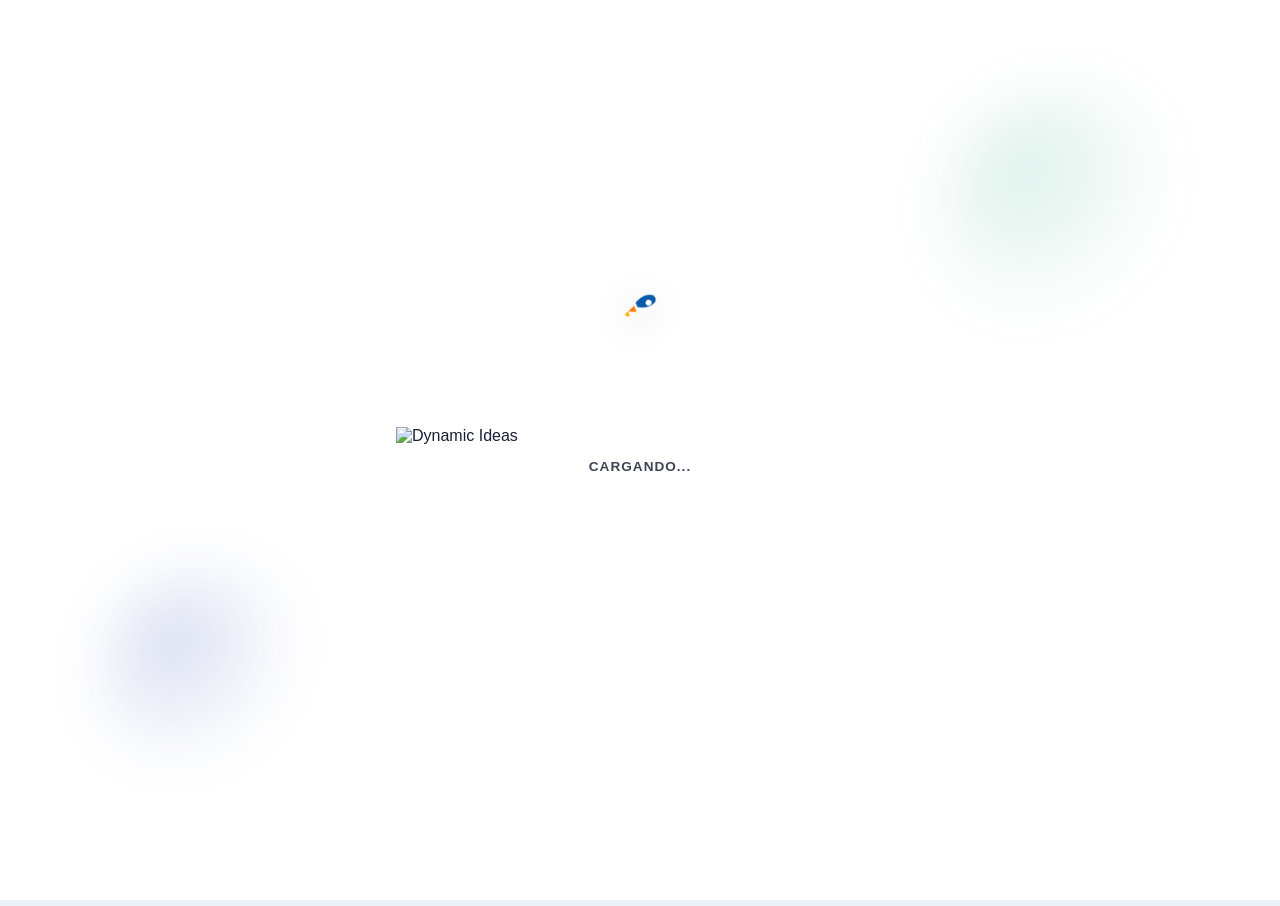
==== index.html @ edfbdd76 "Fix GitHub Pages: agrega sw.js en raíz y corrige meta mobile-web-app-capable Co-Authored-By: Claude " ====
<!DOCTYPE html>
<html lang="es">
<head>
<!-- Sentry -->
<script
  src="https://js.sentry-cdn.com/ad05d2951eea4898e3aaf7b867ec416d.min.js"
  crossorigin="anonymous"
></script>
<!-- End Sentry -->

<!-- Google Analytics -->
<script async src="https://www.googletagmanager.com/gtag/js?id=G-2BBRY766EB"></script>
<script>
  window.dataLayer = window.dataLayer || [];
  function gtag(){dataLayer.push(arguments);}
  gtag('js', new Date());
  var _gaConfig = {};
  if (window.location.hostname === 'localhost') {
    _gaConfig['page_location'] = 'https://app.setfotografico.cl/';
  }
  gtag('config', 'G-2BBRY766EB', _gaConfig);
</script>
<!-- End Google Analytics -->
  <meta charset="UTF-8" />
  <meta name="viewport" content="width=device-width, initial-scale=1.0, maximum-scale=1.0, user-scalable=no" />
  <title>SET CLAUDE BETA 1.0</title>

  <!-- ✅ ICONOS -->
  <link rel="icon" href="./imagenes/icon-sf.svg" />
  <link rel="apple-touch-icon" href="./imagenes/icon-sf.svg" />
  <meta name="apple-mobile-web-app-title" content="SET FOTOGRAFICO" />
  <meta name="mobile-web-app-capable" content="yes" />
  <meta name="apple-mobile-web-app-capable" content="yes" />
  <meta name="theme-color" content="#1e40af" />

  <!-- Manifest -->
  <link rel="manifest" href="./manifest.json">

  <!-- ✅ CSS externo -->
  <link rel="stylesheet" href="./style.css" />

  <!-- ✅ LIB jsPDF local (debe ir antes de pdf-logic.js) -->
  <script src="./libs/jspdf.umd.min.js"></script>

  <!-- ✅ HEIC/HEIF → JPEG converter -->
  <script src="./libs/heic2any.min.js"></script>

  <!-- ✅ Lógica PDF (antes que app.js para que exista SETPDF) -->
  <script src="./pdf-logic.js"></script>

  <!-- ✅ App principal -->
  <script src="./app.js" defer></script>

  <!-- Service Worker (offline real) -->
  <script>
    if ('serviceWorker' in navigator) {
      window.addEventListener('load', () => {
        navigator.serviceWorker.register('./sw.js')
          .catch((err) => console.warn('SW registro fallido:', err));
      });
    }
  </script>

</head>

<body>
  <div id="splash" class="splash-screen splash-brand">
    <div class="brand-splash-wrap" aria-label="Cargando Dynamic Ideas">
      <!-- Logo empresa -->
      <img class="brand-logo" src="./imagenes/logoempresa.png" alt="Dynamic Ideas" />

      <!-- Cohete orbitando (SVG simple) -->
      <div class="rocket-orbit" aria-hidden="true">
        <div class="rocket">
          <svg viewBox="0 0 64 64" width="38" height="38" xmlns="http://www.w3.org/2000/svg">
            <path d="M39 4c-7 2-13 8-16 15l-3 8 6 6 8-3c7-3 13-9 15-16C51 9 46 2 39 4Z" fill="#0b5aa6"/>
            <circle cx="40" cy="18" r="5" fill="#ffffff"/>
            <path d="M20 33l-5 13 13-5-8-8Z" fill="#ff7a00"/>
            <path d="M15 46c-2 2-3 6-2 8 2 1 6 0 8-2l-6-6Z" fill="#ffb000"/>
          </svg>
        </div>
      </div>

      <div class="brand-splash-sub">Cargando...</div>
    </div>
  </div>
  <div id="splash-words" class="splash-words-screen hidden">
    <button class="skip-splash-btn" onclick="skipSplashWords()">SALTAR ›</button>
    <div class="splash-words-card">
      <div class="splash-illustrations" aria-hidden="true">
        <div class="splash-illustration-card i1">
          <div class="splash-word w1">MOVILIDAD</div>
          <div class="splash-img-wrap"><img class="splash-illustration" src="./imagenes/1.png" alt="Inspeccion en obra"></div>
          <div class="splash-illustration-label">Inspeccion en obra</div>
        </div>
        <div class="splash-illustration-card i2">
          <div class="splash-word w2">PRODUCTIVIDAD</div>
          <div class="splash-img-wrap"><img class="splash-illustration" src="./imagenes/2.png" alt="Trabajo en movimiento"></div>
          <div class="splash-illustration-label">Trabajo en movimiento</div>
        </div>
        <div class="splash-illustration-card i3">
          <div class="splash-word w3">LIBERTAD</div>
          <div class="splash-img-wrap"><img class="splash-illustration" src="./imagenes/3.png" alt="Tiempo en familia"></div>
          <div class="splash-illustration-label">Tiempo en familia</div>
        </div>
      </div>
      <div class="splash-words-sub">Eficiencia que se transforma en libertad</div>
    </div>
  </div>

  <div class="card">
    <header class="app-header">
      <div class="brand">
        <img id="headerLogo" src="./imagenes/icon-sf.svg" alt="Camara" />
        <div class="brand-text">
          <div class="brand-title">SET FOTOGRAFICO</div>
          <div class="brand-tagline">MOVILIDAD · PRODUCTIVIDAD · LIBERTAD</div>
        </div>
      </div>
    </header>

    <div class="content">
      <!-- MENU PRINCIPAL -->
      <div id="s1" class="step active">
        <h2>Pantalla Inicial</h2>
        <button id="btn-continuar" class="btn-sec" style="display:none;" onclick="continuarTrabajo()">CONTINUAR</button>
        <button class="btn-main" onclick="nuevoInforme()">NUEVO SET</button>

        <div class="panel">
          <div class="panel-title">Opciones</div>
          <button class="btn-sec" onclick="toggleOptionsMenu()">MENÚ DE OPCIONES</button>
          <div id="optionsMenu" class="submenu">
            <button class="btn-sec btn-option" onclick="toggleTemplatesMenu()">PLANTILLAS</button>
            <div id="templatesMenu" class="submenu">
              <div class="grid-actions-2" style="margin-top:8px;">
                <button class="btn-ok btn-long" onclick="cambiarPaso(7)">NUEVA PLANTILLA</button>
                <button class="btn-sec btn-long" onclick="toggleTemplateLibrary()">PLANTILLAS GUARDADAS</button>
              </div>
              <div class="small-note" style="margin-top:6px;">Máximo 5 plantillas.</div>
              <div id="templateLibrary" class="submenu">
                <div id="templateLibraryNote" class="small-note" style="margin-top:6px;"></div>
                <div id="templateList" style="margin-top:6px;"></div>
              </div>
            </div>
            <button class="btn-sec btn-option" onclick="toggleDraftsMenu()">BORRADORES</button>
            <div id="draftsMenu" class="submenu">
              <div id="draftsNote" class="small-note" style="margin-top:6px;"></div>
              <div id="draftsList" style="margin-top:6px;"></div>
            </div>
            <button class="btn-sec btn-option" onclick="togglePdfLibraryMenu()">VER PDF RECIENTES</button>
            <div id="pdfLibraryMenu" class="submenu">
              <div id="pdfLibraryNote" class="small-note" style="margin-top:6px;"></div>
              <div id="pdfLibraryList" style="margin-top:6px;"></div>
            </div>
            <button id="themeToggleBtn" class="btn-sec btn-option" onclick="toggleTheme()">TEMA OSCURO: OFF</button>
          </div>
        </div>

        <div id="recovery-msg" style="display:none; margin-top:15px; padding:15px; background:#fff7ed; border-left:4px solid #f97316; border-radius:8px; font-size:0.85rem; color:#9a3412;">
          <b>¡Aviso!</b> Tienes un informe sin terminar guardado en la memoria.
        </div>

        <div id="finalized-msg" style="display:none; margin-top:15px; padding:15px; background:#ecfeff; border-left:4px solid #06b6d4; border-radius:8px; font-size:0.85rem; color:#155e75;">
          <b>Información:</b> El último informe fue finalizado y la memoria se limpió por seguridad.
        </div>

        <div class="panel panel-collapsible" onclick="togglePanel('privacidadContent','privacidadArrow')">
          <div class="panel-title">🔒 Privacidad <span id="privacidadArrow" class="panel-arrow">▼</span></div>
          <div id="privacidadContent" class="panel-body" style="display:none;">
            <div class="small-note">
              Los datos del informe se guardan solo en tu dispositivo.
            </div>
          </div>
        </div>

        <div class="panel panel-collapsible" onclick="togglePanel('climaContent','climaArrow')">
          <div class="panel-title">⛅ Clima <span id="climaArrow" class="panel-arrow">▼</span></div>
          <div id="climaContent" class="panel-body" style="display:none;" onclick="event.stopPropagation()">
            <div class="weather-row">
              <div class="w-left">
                <div id="wIcon" class="w-icon">⛅</div>
                <div class="w-meta">
                  <div id="wCity" class="w-city">Osorno</div>
                  <div id="wDesc" class="w-desc">Cargando...</div>
                </div>
              </div>
              <div class="w-right">
                <div id="wTemp" class="w-temp">--°C</div>
                <div id="wMinMax" class="w-minmax">-- / --</div>
              </div>
            </div>

            <div class="weather-actions">
              <button class="btn-sec btn-mini" onclick="refreshWeather()">ACTUALIZAR</button>
              <button class="btn-main btn-mini" onclick="promptCity()">CAMBIAR CIUDAD</button>
            </div>

            <div id="wNote" class="small-note"></div>
          </div>
        </div>

        <!-- CONTACTO -->
        <div class="panel panel-collapsible" onclick="togglePanel('contactoContent','contactoArrow')">
          <div class="panel-title">📬 Contacto <span id="contactoArrow" class="panel-arrow">▼</span></div>
          <div id="contactoContent" class="panel-body" style="display:none;" onclick="event.stopPropagation()">

            <div class="contacto-btns">
              <button class="btn-sec btn-mini" onclick="toggleContactoForm()">✉️ MENSAJE</button>
              <button class="btn-main btn-mini" onclick="abrirWhatsApp()">💬 WHATSAPP</button>
            </div>

            <div id="contactoForm" style="display:none; margin-top:12px;">
              <input id="contactoAsunto" type="text" placeholder="Asunto" maxlength="100"
                style="width:100%;box-sizing:border-box;padding:8px 10px;border-radius:8px;border:1px solid #334155;background:#1e293b;color:#f1f5f9;font-size:0.85rem;margin-bottom:8px;" />
              <textarea id="contactoMensaje" placeholder="Describe tu consulta o problema..." maxlength="450"
                style="width:100%;box-sizing:border-box;padding:8px 10px;border-radius:8px;border:1px solid #334155;background:#1e293b;color:#f1f5f9;font-size:0.85rem;resize:none;height:100px;"
                oninput="actualizarContadorContacto()"></textarea>
              <div style="text-align:right;font-size:0.75rem;color:#94a3b8;margin-top:2px;">
                <span id="contactoContador">0</span>/450
              </div>
              <button class="btn-ok btn-mini" style="margin-top:8px;width:100%;" onclick="enviarMensajeContacto()">ENVIAR MENSAJE</button>
            </div>

          </div>
        </div>

      </div>

      <div id="s9" class="step">
        <h2>Nuevo Set</h2>
        <div class="small-note" style="margin-top:6px;">Selecciona el formato para continuar.</div>
        <div class="grid-actions-2" style="margin-top:10px;">
          <button class="btn-ok btn-long" onclick="startNewSetDefault()">NUEVO</button>
          <button id="btn-start-template" class="btn-sec btn-long" onclick="openNewSetTemplates()">PLANTILLAS GUARDADAS</button>
        </div>
        <div id="newSetTemplates" class="submenu">
          <div id="newSetTemplatesNote" class="small-note" style="margin-top:6px;"></div>
          <div id="newSetTemplatesList" style="margin-top:6px;"></div>
        </div>
        <button class="btn-sec" onclick="volverAtras()"><svg width="16" height="16" viewBox="0 0 24 24" fill="none" stroke="currentColor" stroke-width="2.5" stroke-linecap="round" stroke-linejoin="round" style="flex-shrink:0"><polyline points="15 18 9 12 15 6"/></svg>VOLVER ATRÁS</button>
      </div>

      <!-- TITULO -->
      <div id="s2" class="step">
        <h2>Título del Informe</h2>
        <textarea id="ti_in" rows="4" placeholder="Ej: INSPECCIÓN TÉCNICA DE..." oninput="saveLocal()" spellcheck="true" lang="es"></textarea>
        <button class="btn-main" onclick="guardarTitulo()">Continuar</button>
        <button class="btn-sec" onclick="volverAtras()"><svg width="16" height="16" viewBox="0 0 24 24" fill="none" stroke="currentColor" stroke-width="2.5" stroke-linecap="round" stroke-linejoin="round" style="flex-shrink:0"><polyline points="15 18 9 12 15 6"/></svg>VOLVER ATRÁS</button>
      </div>

      <!-- CARGA -->
      <div id="s3" class="step">
        <h2 id="lbl_f">FOTOGRAFÍA 01</h2>

        <label for="f_input_cam" class="btn-label btn-camara">📷 TOMAR FOTOGRAFÍA</label>
        <input type="file" id="f_input_cam" accept="image/*" capture="environment" onchange="previsualizar(this)">

        <label for="f_input" class="btn-label btn-galeria">🖼️ GALERÍA FOTOS</label>
        <input type="file" id="f_input" accept="image/*" onchange="previsualizar(this)">

        <div id="status"></div>
        <div class="preview-box">
          <h3>Vista previa</h3>
          <img id="previewImg" alt="Vista previa">
          <div class="grid-actions-2">
            <button id="btn-rotL" class="btn-edit btn-mini" onclick="rotarPreview('L')" disabled>GIRAR 90° IZQ</button>
            <button id="btn-rotR" class="btn-edit btn-mini" onclick="rotarPreview('R')" disabled>GIRAR 90° DER</button>
          </div>
          <div class="small-note">Las fotos se optimizan automáticamente para evitar errores en teléfonos de alta resolución.</div>
        </div>

        <textarea id="f_txt" rows="3" placeholder="Descripción de la imagen..." oninput="saveLocal()" spellcheck="true" lang="es"></textarea>

        <button class="btn-main" id="btn-add" onclick="procesarFoto()">Guardar Foto</button>
        <button class="btn-ok" onclick="cambiarPaso(4)">Finalizar Carga</button>
        <button class="btn-sec" onclick="volverAtras()"><svg width="16" height="16" viewBox="0 0 24 24" fill="none" stroke="currentColor" stroke-width="2.5" stroke-linecap="round" stroke-linejoin="round" style="flex-shrink:0"><polyline points="15 18 9 12 15 6"/></svg>VOLVER ATRÁS</button>
      </div>

      <!-- CIERRE -->
      <div id="s4" class="step">
        <h2>Datos de Cierre</h2>
        <label for="f_date">Fecha:</label>
        <input type="date" id="f_date" oninput="saveLocal()">
        <label for="f_nom">Nombre:</label>
        <input type="text" id="f_nom" placeholder="SU NOMBRE COMPLETO" oninput="saveLocal()">
        <label for="f_rank">Cargo:</label>
        <input type="text" id="f_rank" placeholder="SU GRADO O CARGO" oninput="saveLocal()">

        <div class="panel" style="margin-top:12px;">
          <div class="panel-title">Firma Digital <span style="font-weight:700;color:var(--muted);text-transform:none;font-size:.75rem;">(opcional)</span></div>
          <div class="small-note" style="margin-bottom:8px;">Si subes una firma digital, reemplaza el pie de firma de texto en el PDF.</div>
          <label for="sigImageInput" class="btn-label btn-sec">✍️ SUBIR IMAGEN DE FIRMA</label>
          <input type="file" id="sigImageInput" accept="image/*" onchange="handleSigImage(this.files[0])">
          <div id="sigImagePreviewWrap" style="display:none; margin-top:8px; text-align:center;">
            <img id="sigImagePreview" alt="Firma digital" style="max-width:160px; max-height:80px; object-fit:contain; border:1px solid var(--border); border-radius:8px; background:#fff; padding:6px; display:inline-block;">
            <div class="small-note" style="margin-top:4px;">Máx. 5 cm ancho en el PDF · Alto proporcional</div>
            <button class="btn-danger btn-mini" style="margin-top:6px; width:auto; padding:6px 16px;" onclick="clearSigImage()">QUITAR FIRMA</button>
          </div>
        </div>

        <button class="btn-main" onclick="irARevision()">Ir a Revisión</button>
        <button class="btn-sec" onclick="volverAtras()"><svg width="16" height="16" viewBox="0 0 24 24" fill="none" stroke="currentColor" stroke-width="2.5" stroke-linecap="round" stroke-linejoin="round" style="flex-shrink:0"><polyline points="15 18 9 12 15 6"/></svg>VOLVER ATRÁS</button>
      </div>

      <!-- REVISION -->
      <div id="s5" class="step">
        <h2>Revisión Final</h2>

        <div class="review-box">
          <label for="ti_in_review">Título del informe</label>
          <textarea id="ti_in_review" rows="3" placeholder="Ingrese / edite el título..." oninput="actualizarTituloDesdeRevision(this.value)" spellcheck="true" lang="es"></textarea>
        </div>

        <div class="hint">En cada foto puedes: girar (izq/der) o cambiar el orden (subir/bajar).</div>
        <div id="render_area"></div>
        <div class="note-color-row">
          <label style="color:#ef4444; font-weight:900; display:block; margin-top:15px;">NOTA FINAL:</label>
          <button id="reportNoteToggle" class="btn-sec btn-mini" onclick="toggleReportNoteMenu()">COLOR: NEGRO</button>
          <div id="reportNoteMenu" class="submenu">
            <div class="note-color-buttons">
              <button id="reportNoteBlack" class="btn-sec btn-mini btn-option" onclick="setReportNoteColor('black')">NEGRO</button>
              <button id="reportNoteRed" class="btn-sec btn-mini btn-option" onclick="setReportNoteColor('red')">ROJO</button>
              <button id="reportNoteBlue" class="btn-sec btn-mini btn-option" onclick="setReportNoteColor('blue')">AZUL</button>
              <button id="reportNoteYellow" class="btn-sec btn-mini btn-option" onclick="setReportNoteColor('yellow')">AMARILLO</button>
            </div>
          </div>
        </div>
        <textarea id="final_conclusion" rows="3" oninput="saveLocal()" spellcheck="true" lang="es"></textarea>

        <button id="btn-pdf" class="btn-main" style="background:var(--accent); margin-top:20px;" onclick="generarPDF()">GENERAR PDF FINAL</button>
        <button class="btn-sec" onclick="guardarBorrador()">GUARDAR BORRADOR</button>

        <button class="btn-sec" onclick="cambiarPaso(3)">+ Agregar más fotos</button>
        <button class="btn-sec" onclick="cambiarPaso(4)"><svg width="16" height="16" viewBox="0 0 24 24" fill="none" stroke="currentColor" stroke-width="2.5" stroke-linecap="round" stroke-linejoin="round" style="flex-shrink:0"><polyline points="15 18 9 12 15 6"/></svg>Volver atrás</button>
        <button class="btn-danger" onclick="borrarTodo()">🗑️ BORRAR E IR A INICIO</button>
      </div>

      <!-- CONFIGURACION NUEVA PLANTILLA -->
      <div id="s7" class="step">
        <h2>Configuracion Nueva Plantilla</h2>

        <div class="panel">
          <div class="panel-title">Tamaño Hoja</div>
          <button class="btn-sec" onclick="toggleSheetSizeMenu()">TAMAÑO HOJA</button>
          <div id="sheetSizeMenu" class="submenu">
            <div class="grid-actions-3" style="margin-top:8px;">
              <button id="sheetCarta" class="btn-sec btn-option" onclick="selectSheetSize('carta')">CARTA</button>
              <button id="sheetOficio" class="btn-sec btn-option" onclick="selectSheetSize('oficio')">OFICIO</button>
              <button id="sheetMexico" class="btn-sec btn-option" onclick="selectSheetSize('mexico')">MEXICO</button>
            </div>
            <div id="sheetSizeNote" class="small-note" style="margin-top:6px;"></div>
          </div>
        </div>

        <div class="panel">
          <div class="panel-title">Membrete</div>
          <button class="btn-sec" onclick="toggleMembreteMenu()">MEMBRETE</button>
          <div id="membreteMenu" class="submenu">
            <div class="grid-actions-2" style="margin-top:8px;">
              <button id="membreteTextBtn" class="btn-sec btn-option" onclick="selectMembreteMode('text')">TEXTO</button>
              <button id="membreteImageBtn" class="btn-sec btn-option" onclick="selectMembreteMode('image'); openMembreteImagePicker()">IMAGEN</button>
            </div>

            <div id="membreteTextFields" class="submenu">
              <div class="review-box" style="margin-top:8px;">
                <label for="membreteLine1">Lineas de texto (3)</label>
                <input type="text" id="membreteLine1" placeholder="Linea 1" maxlength="60" oninput="updateMembreteText()">
                <input type="text" id="membreteLine2" placeholder="Linea 2" maxlength="60" oninput="updateMembreteText()">
                <input type="text" id="membreteLine3" placeholder="Linea 3" maxlength="60" oninput="updateMembreteText()">
              </div>
            </div>

            <div id="membreteImageFields" class="submenu">
              <div class="review-box" style="margin-top:8px;">
                <label for="membreteImageInput">Logo (imagen)</label>
                <input type="file" id="membreteImageInput" accept="image/*" onchange="handleMembreteImage(this.files[0])">
                <img id="membretePreview" alt="Membrete" style="display:none; width:64px; height:64px; object-fit:cover; border-radius:8px; border:1px solid var(--border); margin-top:6px;">
              </div>
            </div>
          </div>
        </div>

        <div class="panel">
          <div class="panel-title">Fuente</div>
          <button class="btn-sec" onclick="toggleFontMenu()">FUENTE</button>
          <div id="fontMenu" class="submenu">
            <div class="grid-actions-2" style="margin-top:8px;">
              <button id="fontCalibri" class="btn-sec btn-option" onclick="selectTemplateFont('calibri')">CALIBRI</button>
              <button id="fontArial" class="btn-sec btn-option" onclick="selectTemplateFont('arial')">ARIAL</button>
              <button id="fontHelvetica" class="btn-sec btn-option" onclick="selectTemplateFont('helvetica')">HELVETICA</button>
              <button id="fontTimes" class="btn-sec btn-option" onclick="selectTemplateFont('times')">TIMES NEW ROMAN</button>
              <button id="fontGaramond" class="btn-sec btn-option" onclick="selectTemplateFont('garamond')">GARAMOND</button>
              <button id="fontGeorgia" class="btn-sec btn-option" onclick="selectTemplateFont('georgia')">GEORGIA</button>
              <button id="fontCambria" class="btn-sec btn-option" onclick="selectTemplateFont('cambria')">CAMBRIA</button>
              <button id="fontTahoma" class="btn-sec btn-option" onclick="selectTemplateFont('tahoma')">TAHOMA</button>
              <button id="fontVerdana" class="btn-sec btn-option" onclick="selectTemplateFont('verdana')">VERDANA</button>
              <button id="fontCourier" class="btn-sec btn-option" onclick="selectTemplateFont('courier')">COURIER NEW</button>
            </div>
            <div id="fontNote" class="small-note" style="margin-top:6px;"></div>
          </div>
        </div>

        <div class="panel">
          <div class="panel-title">Margenes</div>
          <button class="btn-sec" onclick="toggleMarginsMenu()">MARGENES</button>
          <div id="marginsMenu" class="submenu">
            <div class="small-note" style="margin-top:6px;">Izquierda</div>
            <div class="range-row">
              <input type="range" id="marginLeftRange" min="0.5" max="3.5" step="0.5" value="2.0" oninput="updateMarginSide('left', this.value)">
              <div id="marginLeftNote" class="range-value">2.0 cm</div>
            </div>
            <div class="small-note" style="margin-top:8px;">Derecha</div>
            <div class="range-row">
              <input type="range" id="marginRightRange" min="0.5" max="3.5" step="0.5" value="2.0" oninput="updateMarginSide('right', this.value)">
              <div id="marginRightNote" class="range-value">2.0 cm</div>
            </div>
            <div class="small-note" style="margin-top:8px;">Superior</div>
            <div class="range-row">
              <input type="range" id="marginTopRange" min="0.5" max="3.5" step="0.5" value="2.0" oninput="updateMarginSide('top', this.value)">
              <div id="marginTopNote" class="range-value">2.0 cm</div>
            </div>
            <div class="small-note" style="margin-top:8px;">Inferior</div>
            <div class="range-row">
              <input type="range" id="marginBottomRange" min="0.5" max="3.5" step="0.5" value="2.0" oninput="updateMarginSide('bottom', this.value)">
              <div id="marginBottomNote" class="range-value">2.0 cm</div>
            </div>
          </div>
        </div>

        <div class="panel">
          <div class="panel-title">Color Nota</div>
          <button class="btn-sec" onclick="toggleNoteColorMenu()">COLOR FUENTE NOTA</button>
          <div id="noteColorMenu" class="submenu">
            <div class="grid-actions-2" style="margin-top:8px;">
              <button id="noteColorBlack" class="btn-sec btn-option" onclick="selectNoteColor('black')">NEGRO</button>
              <button id="noteColorRed" class="btn-sec btn-option" onclick="selectNoteColor('red')">ROJO</button>
              <button id="noteColorBlue" class="btn-sec btn-option" onclick="selectNoteColor('blue')">AZUL</button>
              <button id="noteColorGreen" class="btn-sec btn-option" onclick="selectNoteColor('green')">VERDE</button>
            </div>
            <div id="noteColorNote" class="small-note" style="margin-top:6px;"></div>
          </div>
        </div>

        <div class="panel">
          <div class="panel-title">Pie de Firma</div>
          <div class="review-box" style="margin-top:8px;">
            <label for="templateSigName">Nombre completo</label>
            <input type="text" id="templateSigName" placeholder="Ej: JUAN PÉREZ GARCÍA" maxlength="80" oninput="setTemplateSigName(this.value)">
            <label for="templateSigRank">Cargo</label>
            <input type="text" id="templateSigRank" placeholder="Ej: INSPECTOR TÉCNICO" maxlength="80" oninput="setTemplateSigRank(this.value)">
            <div style="margin-top:12px; border-top:1px dashed var(--border); padding-top:10px;">
              <div style="font-weight:900; font-size:.78rem; text-transform:uppercase; letter-spacing:.5px; color:var(--dark-gray); margin-bottom:4px;">Firma Digital <span style="font-weight:700; color:var(--muted); text-transform:none;">(opcional)</span></div>
              <div class="small-note" style="margin-bottom:8px;">Reemplaza el texto de firma en el PDF</div>
              <label for="templateSigImageInput" class="btn-label btn-sec btn-mini" style="display:flex; align-items:center; justify-content:center; gap:6px;">✍️ SUBIR IMAGEN DE FIRMA</label>
              <input type="file" id="templateSigImageInput" accept="image/*" onchange="handleTemplateSigImage(this.files[0])">
              <div id="templateSigImagePreviewWrap" style="display:none; margin-top:8px; text-align:center;">
                <img id="templateSigImagePreview" alt="Firma plantilla" style="max-width:160px; max-height:80px; object-fit:contain; border:1px solid var(--border); border-radius:8px; background:#fff; padding:6px; display:inline-block;">
                <div class="small-note" style="margin-top:4px;">Máx. 5 cm ancho en el PDF</div>
                <button class="btn-danger btn-mini" style="margin-top:6px; width:auto; padding:6px 16px;" onclick="clearTemplateSigImage()">QUITAR FIRMA</button>
              </div>
            </div>
          </div>
        </div>

        <div class="review-box">
          <label for="newTemplateName">Nombre plantilla</label>
          <input type="text" id="newTemplateName" placeholder="Ej: Informe Basico" maxlength="40">
        </div>

        <button class="btn-ok" onclick="saveNewTemplate()">GUARDAR EN BIBLIOTECA</button>
        <button class="btn-sec" onclick="volverAtras()"><svg width="16" height="16" viewBox="0 0 24 24" fill="none" stroke="currentColor" stroke-width="2.5" stroke-linecap="round" stroke-linejoin="round" style="flex-shrink:0"><polyline points="15 18 9 12 15 6"/></svg>VOLVER ATRÁS</button>
      </div>

      <!-- MEMBRETE NUEVO SET -->
      <div id="s8" class="step">
        <h2>Seleccionar Membrete</h2>
        <div class="small-note" style="margin-top:6px;">
          Ingresa el texto del membrete o continúa sin membrete.
        </div>

        <div class="review-box" style="margin-top:12px;">
          <label for="reportMembreteLine1" style="text-align:center; display:block; font-weight:900; font-size:.9rem; letter-spacing:.5px; text-transform:uppercase; margin-bottom:8px;">LÍNEAS DE TEXTO (3)</label>
          <input type="text" id="reportMembreteLine1" placeholder="Linea 1" maxlength="60" oninput="updateReportMembreteText()">
          <input type="text" id="reportMembreteLine2" placeholder="Linea 2" maxlength="60" oninput="updateReportMembreteText()">
          <input type="text" id="reportMembreteLine3" placeholder="Linea 3" maxlength="60" oninput="updateReportMembreteText()">
        </div>

        <div class="grid-actions-2" style="margin-top:12px;">
          <button class="btn-ok" onclick="useReportMembrete()">USAR MEMBRETE</button>
          <button class="btn-sec" onclick="selectReportMembrete(false)">OMITIR</button>
        </div>
        <button class="btn-sec" onclick="volverAtras()"><svg width="16" height="16" viewBox="0 0 24 24" fill="none" stroke="currentColor" stroke-width="2.5" stroke-linecap="round" stroke-linejoin="round" style="flex-shrink:0"><polyline points="15 18 9 12 15 6"/></svg>VOLVER ATRÁS</button>
      </div>
    </div>

    <div id="deletePhotoModal" class="modal-backdrop" style="display:none;">
      <div class="modal" role="dialog" aria-modal="true" onclick="event.stopPropagation()">
        <h3>Eliminar foto</h3>
        <p>¿Estás seguro que querés eliminar esta foto? No se puede recuperar.</p>
        <div class="modal-actions">
          <button class="btn-danger" onclick="confirmarEliminarFoto()">ELIMINAR</button>
          <button class="btn-sec" onclick="cerrarModalEliminar()">CANCELAR</button>
        </div>
      </div>
    </div>

    <div id="cropModal" style="display:none; position:fixed; top:0; left:0; width:100%; height:100%; background:rgba(0,0,0,0.95); z-index:9999; flex-direction:column; align-items:center; justify-content:center; padding:12px; box-sizing:border-box;">
      <p style="color:#fff; font-size:.75rem; letter-spacing:1px; margin:0 0 10px; opacity:.7;">ARRASTRA LAS ESQUINAS PARA RECORTAR</p>
      <canvas id="cropCanvas" style="max-width:100%; touch-action:none; border-radius:6px;"></canvas>
      <div style="display:flex; gap:12px; margin-top:14px;">
        <button class="btn-main" style="padding:12px 22px;" onclick="confirmarCrop()">✂️ CONFIRMAR</button>
        <button class="btn-sec" style="padding:12px 22px;" onclick="cerrarCrop()">CANCELAR</button>
      </div>
    </div>

    <div id="pdfModal" class="modal-backdrop" onclick="window.SETPDF && window.SETPDF.closePdfModal()">
      <div class="modal" role="dialog" aria-modal="true" onclick="event.stopPropagation()">
        <h3>PDF generado</h3>
        <p id="pdfModalText">Documento generado. Revisa la carpeta Descargas.</p>
        <div class="modal-actions">
          <button id="btnOpenPdf" class="btn-ok" style="display:none;">Abrir PDF</button>
          <button class="btn-sec" onclick="window.SETPDF && window.SETPDF.closePdfModal()">CERRAR</button>
        </div>
      </div>
    </div>

<footer class="app-footer" id="footerText"></footer>
  </div>

</body>
</html>
---- style.css ----
/* =========================
   PREMIUM – Dynamic Ideas
   Navy profundo + Oro elegante
   ========================= */

:root{
  /* Branding principal */
  --p: #1e3a8a;           /* Navy real */
  --accent: #c2870d;      /* Oro premium */

  /* Fondos */
  --menu-bg: #edf1f8;
  --card-bg: #ffffff;

  /* Texto */
  --text: #1a1f36;
  --muted: #64748b;
  --dark-gray: #1e293b;

  /* Bordes */
  --border: #dde4ef;

  /* Botones */
  --btn-main: linear-gradient(150deg, #1e40af, #1e3a8a);
  --btn-ok: linear-gradient(150deg, #c2870d, #a16207);
  --btn-neutral: linear-gradient(150deg, #475569, #334155);
  --btn-danger: linear-gradient(150deg, #b91c1c, #991b1b);
  --btn-edit: linear-gradient(150deg, #6d28d9, #5b21b6);
}

/* =========================
   MODO OSCURO PREMIUM
   ========================= */
body.dark{
  --menu-bg: #05090f;
  --card-bg: #0c1526;

  --text: #e2e8f0;
  --muted: #94a3b8;
  --dark-gray: #e2e8f0;

  --border: #1e2d47;

  --btn-neutral: linear-gradient(150deg, #334155, #1e293b);
}

*{box-sizing:border-box;-webkit-tap-highlight-color:transparent;}
body{
  font-family:'Segoe UI',sans-serif;
  background:var(--menu-bg);
  margin:0;padding:0;
  display:flex;justify-content:center;
  height:100dvh;overflow:hidden;
  color:var(--text);
}

.splash-screen{
  position:fixed;top:0;left:0;right:0;bottom:0;
  background:
    radial-gradient(1100px 500px at 15% -10%, rgba(255,255,255,0.75), transparent 60%),
    radial-gradient(900px 480px at 110% 15%, rgba(31,122,84,0.28), transparent 55%),
    linear-gradient(155deg, #e6f7ef 0%, #f3fbf7 45%, #e2f5ec 100%);
  display:flex;justify-content:center;align-items:center;
  z-index:9999;transition:opacity .5s ease, transform .5s ease;
}
.splash-screen::before,
.splash-screen::after{
  content:"";
  position:absolute;border-radius:50%;
  filter:blur(30px);opacity:.5;pointer-events:none;
}
.splash-screen::before{
  width:220px;height:220px;left:8%;bottom:12%;
  background:radial-gradient(circle at 30% 30%, rgba(30,64,175,0.35), transparent 60%);
}
.splash-screen::after{
  width:260px;height:260px;right:6%;top:10%;
  background:radial-gradient(circle at 30% 30%, rgba(5,150,105,0.28), transparent 60%);
}
.splash-screen.hidden{opacity:0;pointer-events:none;transform:translateY(-6px);}
.splash-card{
  position:relative;
  display:flex;flex-direction:column;align-items:center;
  padding:34px 36px 30px;
  border-radius:24px;
  background:rgba(255,255,255,0.72);
  border:1px solid rgba(15,23,42,0.08);
  box-shadow:0 20px 60px rgba(15,23,42,0.18), inset 0 0 0 1px rgba(255,255,255,0.35);
  backdrop-filter:blur(10px);
  animation:splashFloat 2.6s ease-in-out infinite;
}
.splash-icons-cont{
  display:flex;align-items:center;gap:14px;margin-bottom:14px;
  padding:14px 18px;border-radius:999px;
  background:linear-gradient(135deg, rgba(255,255,255,0.8), rgba(255,255,255,0.35));
  border:1px solid rgba(15,23,42,0.06);
  box-shadow:0 8px 20px rgba(15,23,42,0.12);
}
.splash-icon{width:56px;height:56px;filter:drop-shadow(0 6px 10px rgba(15,23,42,0.15));}
.splash-logo{
  width:180px;
  max-width:65vw;
  height:auto;
  filter:drop-shadow(0 10px 18px rgba(15,23,42,0.18));
}
.splash-cam{fill:var(--dark-gray);}
.splash-hour{fill:var(--accent);animation:rotateHour 3s infinite linear;}
.splash-divider{
  width:64px;height:3px;border-radius:999px;margin:6px 0 12px;
  background:linear-gradient(90deg, var(--p), var(--accent));
}
.splash-title{
  font-size:1.85rem;color:#0f172a;margin:0;font-weight:900;
  letter-spacing:1.6px;text-transform:uppercase;
  font-family:"Cinzel","Georgia",serif;
}
.splash-tagline{
  margin-top:6px;
  font-size:.7rem;
  letter-spacing:1.4px;
  text-transform:uppercase;
  color:#475569;
  font-weight:800;
}
.splash-subtitle{
  margin-top:8px;color:#475569;font-weight:700;font-size:.95rem;
}
.splash-progress{
  width:220px;height:6px;border-radius:999px;margin-top:16px;
  background:rgba(15,23,42,0.08);overflow:hidden;
  box-shadow:inset 0 1px 2px rgba(15,23,42,0.12);
}
.splash-progress span{
  display:block;height:100%;width:40%;
  background:linear-gradient(90deg, var(--p), var(--accent));
  border-radius:999px;
  animation:loadingBar 2.8s cubic-bezier(0.22, 1, 0.36, 1) infinite;
}
.splash-caption{
  margin-top:10px;font-size:.78rem;color:#64748b;letter-spacing:.6px;
  text-transform:uppercase;font-weight:800;
}
@keyframes rotateHour{0%{transform:rotate(0deg);}100%{transform:rotate(360deg);}}
@keyframes loadingBar{
  0%{transform:translateX(-70%);}
  45%{transform:translateX(20%);}
  100%{transform:translateX(140%);}
}
@keyframes splashFloat{
  0%,100%{transform:translateY(0);}
  50%{transform:translateY(-6px);}
}
.splash-words-screen{
  position:fixed;top:0;left:0;right:0;bottom:0;
  display:flex;align-items:center;justify-content:center;
  background:
    radial-gradient(900px 420px at 80% -10%, rgba(15,61,46,0.28), transparent 60%),
    radial-gradient(800px 420px at -10% 110%, rgba(31,122,84,0.22), transparent 55%),
    linear-gradient(160deg, #e6f7ef 0%, #f4fbf6 50%, #e2f5ec 100%);
  z-index:9999;transition:opacity .5s ease, transform .5s ease, filter .5s ease;
}
.splash-words-screen.hidden{opacity:0;pointer-events:none;transform:translateY(10px) scale(.98);filter:blur(4px);}
.splash-words-card{
  text-align:center;
  display:flex;
  flex-direction:column;
  width:min(90vw, 360px);
  padding:22px 20px;
  border-radius:22px;
  background:rgba(255,255,255,0.85);
  border:1px solid rgba(15,23,42,0.08);
  box-shadow:0 18px 50px rgba(15,23,42,0.18);
}
.splash-words-label{
  font-size:.72rem;letter-spacing:2.4px;
  color:#475569;font-weight:800;
  text-transform:uppercase;
}
.splash-words-line{
  margin:16px 0 10px;
  display:flex;gap:14px;justify-content:center;flex-wrap:wrap;
}
.splash-word{
  font-family:"Bodoni MT","Times New Roman",serif;
  font-size:1.6rem;font-weight:800;letter-spacing:1.2px;
  color:#0f172a;
  opacity:0;transform:translateX(-12px);
  animation:wordReveal 3.7s cubic-bezier(0.22, 1, 0.36, 1) forwards; /* +1.5s */
}
.splash-words-screen.hidden .splash-word{animation-play-state:paused;}
.splash-word.w1{animation-delay:1s;}
.splash-word.w2{animation-delay:3s; font-size:1.1rem; letter-spacing:.6px;}
.splash-word.w3{animation-delay:5s;}
/* Subtítulo aparece DESPUÉS del lema + fotos */
.splash-words-sub{
  font-size:.82rem;
  font-weight:800;
  letter-spacing:.6px;
  text-transform:uppercase;
  color:#475569;
  margin-top:auto;
  padding-top:14px;

  opacity:0;
  transform:translateY(14px);

  animation:subReveal 1.6s cubic-bezier(0.22, 1, 0.36, 1) forwards;

  /* 🔒 Delay forzado: SIEMPRE después de LIBERTAD */
  animation-delay: 13s;
}
body.dark .splash-words-sub{ color:#cbd5e1; }

@keyframes subReveal{
  0%{opacity:0; transform:translateY(10px);}
  100%{opacity:1; transform:translateY(0);}
}
@keyframes wordReveal{
  0%{opacity:0;transform:translateX(-12px);}
  100%{opacity:1;transform:translateX(0);}
}

/* ✅ Fotos inferiores: aparecen junto a su palabra */
.splash-illustration-card{
  opacity:0;
  transform:translateY(10px) scale(.98);
  animation:cardReveal 3.7s cubic-bezier(0.22, 1, 0.36, 1) forwards; /* igual que palabras */
}

/* delays iguales a las palabras */
.splash-illustration-card.i1{ animation-delay: 1s; }
.splash-illustration-card.i2{ animation-delay: 3s; }
.splash-illustration-card.i3{ animation-delay: 5s; }

/* si ocultas el splash, pausa las animaciones */
.splash-words-screen.hidden .splash-illustration-card{ animation-play-state: paused; }

@keyframes cardReveal{
  0%{ opacity:0; transform:translateY(10px) scale(.98); }
  100%{ opacity:1; transform:translateY(0) scale(1); }
}
.splash-illustrations{
  margin-top:14px;
  display:grid;grid-template-columns:1fr;
  gap:10px;
}
.splash-illustration-card{
  padding:10px 10px 8px;
  width:min(88vw, 280px);
  margin:0 auto;
  border-radius:16px;
  background:rgba(255,255,255,0.9);
  border:1px solid rgba(15,23,42,0.08);
  box-shadow:0 10px 26px rgba(15,23,42,0.12);
  text-align:center;
}
.splash-img-wrap{
  width:100%;
  height:90px;
  overflow:hidden;
  border-radius:10px;
  margin-top:6px;
  background:#f1f5f9;
  display:flex;
  align-items:center;
  justify-content:center;
}
.splash-illustration{
  width:100%;
  height:100%;
  display:block;
  object-fit:cover;
  border-radius:10px;
}
.splash-illustration-label{
  margin-top:6px;
  font-size:.68rem;letter-spacing:.5px;text-transform:uppercase;
  color:#475569;font-weight:800;
}

/* Botón SKIP splash */
.skip-splash-btn{
  position:fixed;
  bottom:28px;
  right:20px;
  z-index:10000;
  background:rgba(255,255,255,0.22);
  border:1px solid rgba(255,255,255,0.45);
  color:#ffffff;
  font-size:.78rem;
  font-weight:800;
  letter-spacing:.8px;
  text-transform:uppercase;
  padding:8px 18px;
  border-radius:20px;
  width:auto;
  cursor:pointer;
  box-shadow:0 4px 14px rgba(0,0,0,0.20);
  backdrop-filter:blur(6px);
  transition:background .2s;
}
.skip-splash-btn:hover{
  background:rgba(255,255,255,0.35);
  transform:none;
}

@media (max-width: 520px){
  .splash-words-card{
    width:min(92vw, 320px);
    padding:18px 16px 16px;
  }
  .splash-words-line{
    gap:10px;
  }
  .splash-word{
    font-size:1.25rem;
    letter-spacing:1px;
  }
  .splash-word.w2{font-size:.95rem; letter-spacing:.4px;}
  .splash-words-sub{
    font-size:.74rem;
  }
  .splash-illustrations{
    grid-template-columns:1fr;
    gap:8px;
  }
  .splash-illustration-card{
    padding:8px 8px 7px;
    max-width:260px;
  }
  .splash-illustration-label{
    font-size:.62rem;
  }
  .splash-illustration{
    height:100px;
  }
}

.card{
  background:transparent;
  width:100%;max-width:520px;height:100%;
  display:flex;flex-direction:column;position:relative;
  box-shadow:0 20px 60px rgba(11,78,162,0.15);
  opacity:0;
  transform:translateY(10px) scale(.99);
  transition:opacity .6s ease, transform .6s ease;
}
body.app-ready .card{
  opacity:1;
  transform:translateY(0) scale(1);
}
.app-header{
  background: linear-gradient(135deg, #1e3a8a 0%, #1e40af 100%);
  border-bottom: none;
  padding:12px 15px;
  text-align:center;
  flex-shrink:0;
  z-index:10;
  box-shadow: 0 4px 18px rgba(30,58,138,0.35);
}
.brand{display:flex;align-items:center;justify-content:center;position:relative;width:100%;}
.brand img{width:30px;height:30px;border-radius:8px;box-shadow:0 2px 8px rgba(0,0,0,0.25);position:absolute;left:0;}
.brand-text{display:flex;flex-direction:column;align-items:center;text-align:center;}
.brand .brand-title{
  font-size:1.2rem;margin:0;
  color:#ffffff;font-weight:900;
  letter-spacing:.8px;text-transform:uppercase;
}
.brand-tagline{
  margin-top:2px;
  font-size:.57rem;
  letter-spacing:1.4px;
  text-transform:uppercase;
  color:rgba(255,255,255,0.65);
  font-weight:700;
}

.content{
  padding:18px;
  flex-grow:1;
  overflow-y:auto;
  -webkit-overflow-scrolling:touch;
}

.app-footer{
  padding:9px 12px;
  text-align:center;
  border-top:1px solid var(--border);
  color:var(--accent);
  font-size:.7rem;
  font-weight:800;
  background:var(--card-bg);
  flex-shrink:0;
  text-transform:uppercase;
  letter-spacing:1px;
}
body.dark .app-footer{background:rgba(12,21,38,0.95);color:#f59e0b;}

.step{display:none;animation:fadeIn .3s ease;}
.step.active{display:block;}
@keyframes fadeIn{from{opacity:0;transform:translateY(10px);}to{opacity:1;transform:translateY(0);}}

h2{
  font-size:1rem;color:var(--p);
  text-align:center;text-transform:uppercase;
  border-bottom:2px solid var(--accent);
  padding-bottom:10px;margin-top:0;
  letter-spacing:.8px;font-weight:900;
}
body.dark h2{color:#93c5fd;}

input[type="text"], input[type="date"], textarea, select{
  width:100%;
  padding:14px;margin:10px 0;
  border:1px solid #cbd5e1;border-radius:10px;
  font-size:16px;
  background:var(--card-bg);
  color:var(--text);
}
body.dark input, body.dark textarea, body.dark select{border:1px solid var(--border);}
textarea{resize:vertical;min-height:80px;}

button,.btn-label{
  width:100%;
  padding:15px 16px;margin:6px 0;
  border:none;border-radius:12px;
  font-weight:800;cursor:pointer;
  color:white;text-transform:uppercase;
  font-size:.95rem;display:block;text-align:center;
  transition:transform .12s, filter .12s, box-shadow .12s;
  letter-spacing:.7px;
  box-shadow: 0 4px 14px rgba(0,0,0,0.18);
  opacity:1;
}
button:active,.btn-label:active{transform:scale(.97); box-shadow:0 2px 6px rgba(0,0,0,0.15);}

.btn-main{ background:var(--btn-main); }
.btn-sec{ background:var(--btn-neutral); box-shadow:0 3px 10px rgba(0,0,0,0.14); display:flex; align-items:center; justify-content:center; gap:8px; }
.btn-ok{ background:var(--btn-ok); box-shadow:0 4px 14px rgba(194,135,13,0.30); }
.btn-danger{ background:var(--btn-danger); font-size:.88rem; margin-top:24px; box-shadow:0 4px 14px rgba(185,28,28,0.28); }
.btn-mini{ padding:9px 12px; font-size:.75rem; border-radius:9px; margin:0; box-shadow:0 2px 8px rgba(0,0,0,0.12); letter-spacing:.5px; }
.btn-edit{ background:var(--btn-edit); box-shadow:0 4px 14px rgba(109,40,217,0.28); }

button:disabled{
  opacity:.45;
  cursor:not-allowed;
  transform:none;
  box-shadow:none;
  filter:none;
}

input[type="file"]{display:none;}
.btn-camara{background:var(--btn-main);display:flex;align-items:center;justify-content:center;gap:10px;}
.btn-galeria{background:var(--btn-ok);display:flex;align-items:center;justify-content:center;gap:10px;}

.item-foto{
  border:1px solid var(--border);
  padding:14px;margin-bottom:14px;border-radius:14px;
  background:var(--card-bg);
  box-shadow:0 3px 12px rgba(30,58,138,0.08);
}
.item-header{display:flex;flex-direction:column;align-items:flex-start;margin-bottom:8px;gap:6px;}
.foto-label{color:#f59e0b;font-weight:900;font-size:1rem;letter-spacing:1.5px;text-shadow:0 0 8px rgba(245,158,11,0.4);}
.item-actions{display:flex;gap:8px;}
.btn-delete{color:#b91c1c;background:#fee2e2;padding:4px 10px;border-radius:5px;cursor:pointer;font-weight:900;}
.btn-crop{color:#1e40af;background:#dbeafe;padding:4px 10px;border-radius:5px;cursor:pointer;font-weight:900;}
#status{color:var(--accent);font-weight:900;text-align:center;margin:10px 0;min-height:20px;}

.review-box{
  border:1px solid var(--border);
  border-radius:12px;padding:12px;
  background:rgba(255,255,255,0.55);
  margin-bottom:15px;
}
body.dark .review-box{background:rgba(15,23,42,0.65);}

.review-box label{
  font-weight:900;color:var(--dark-gray);
  display:block;margin-bottom:6px;
  text-transform:uppercase;font-size:.8rem;letter-spacing:.5px;
}
body.dark .review-box label{color:#dbeafe;}

.note-color-row{
  display:flex;
  align-items:center;
  justify-content:space-between;
  gap:10px;
  flex-wrap:wrap;
}
.note-color-buttons{
  display:flex;
  gap:6px;
  flex-wrap:wrap;
}
.note-color-buttons button{
  width:auto;
}

.grid-actions-4{display:grid;grid-template-columns:1fr 1fr;gap:8px;margin-top:8px;}
.hint{font-size:.78rem;color:var(--muted);margin-top:8px;text-align:center;}

.preview-box{
  border:1px solid var(--border);
  border-radius:12px;padding:10px;
  background:rgba(255,255,255,0.55);
  margin-top:10px;
}
body.dark .preview-box{background:rgba(15,23,42,0.65);}
.preview-box h3{margin:0 0 8px 0;font-size:.85rem;color:var(--dark-gray);text-transform:uppercase;letter-spacing:.5px;}
body.dark .preview-box h3{color:#dbeafe;}

#previewImg{
  width:100%;
  max-height:180px;
  object-fit:contain;
  background:var(--card-bg);
  border-radius:10px;
  border:1px solid var(--border);
  display:none;
}
.grid-actions-2{display:grid;grid-template-columns:1fr 1fr;gap:8px;margin-top:10px;}
.grid-actions-3{display:grid;grid-template-columns:repeat(3, 1fr);gap:8px;margin-top:10px;}

.btn-option.active{
  background: linear-gradient(150deg, #c2870d, #a16207);
  color:#fff;
  border-color:transparent;
  box-shadow:0 4px 12px rgba(194,135,13,0.30);
}

.submenu{
  display:none;
  margin-top:8px;
  padding:10px;
  border:1px solid var(--border);
  border-radius:12px;
  background:rgba(237,241,248,0.8);
}
body.dark .submenu{background:rgba(12,21,38,0.55); border-color:var(--border);}
.submenu.open{display:block;}
.range-row{
  display:flex;
  align-items:center;
  gap:10px;
  margin-top:6px;
}
.range-row input[type="range"]{flex:1;}
.range-value{
  min-width:64px;
  text-align:right;
  color:var(--muted);
  font-weight:800;
  font-size:.78rem;
  flex-shrink:0;
}

.template-item{
  display:flex;
  flex-direction:column;
  gap:6px;
  padding:10px;
  border:1px solid var(--border);
  border-radius:12px;
  margin-top:6px;
  background:rgba(255,255,255,0.85);
  box-shadow:0 2px 8px rgba(30,58,138,0.06);
}
body.dark .template-item{background:rgba(12,21,38,0.75); box-shadow:none;}
.template-name{
  font-weight:800;
  font-size:.85rem;
  color:var(--p);
  letter-spacing:.3px;
}
body.dark .template-name{color:#93c5fd;}

.panel{
  margin-top:12px;
  border:1px solid var(--border);
  border-radius:14px;
  background:rgba(255,255,255,0.75);
  padding:14px;
  box-shadow:0 2px 10px rgba(30,58,138,0.06);
}
body.dark .panel{background:rgba(12,21,38,0.7); box-shadow:none;}

.panel-title{
  font-weight:900;color:var(--p);
  text-transform:uppercase;letter-spacing:.6px;
  font-size:.8rem;margin:0 0 8px 0;
  display:flex;align-items:center;gap:6px;
}
body.dark .panel-title{color:#93c5fd;}

.panel-collapsible{
  cursor:pointer;
  user-select:none;
}
.panel-collapsible .panel-title{
  margin:0;
}
.panel-collapsible .panel-body{
  margin-top:10px;
}
.panel-arrow{
  margin-left:auto;
  font-size:.75rem;
  color:var(--muted);
  font-weight:700;
  transition:transform .2s;
}

.weather-row{
  display:flex;align-items:center;justify-content:space-between;gap:10px;
  background:var(--card-bg);
  border:1px solid var(--border);
  border-radius:12px;padding:10px;
}
.w-left{display:flex;align-items:center;gap:10px;min-width:0;}
.w-icon{width:34px;height:34px;display:flex;align-items:center;justify-content:center;font-size:22px;}
.w-meta{display:flex;flex-direction:column;gap:2px;min-width:0;}
.w-city{font-weight:900;font-size:.95rem;white-space:nowrap;overflow:hidden;text-overflow:ellipsis;}
.w-desc{color:var(--muted);font-size:.8rem;font-weight:700;white-space:nowrap;overflow:hidden;text-overflow:ellipsis;}
.w-right{text-align:right;display:flex;flex-direction:column;gap:2px;flex-shrink:0;}
.w-temp{font-weight:900;font-size:1.05rem;}
.w-minmax{color:var(--muted);font-size:.78rem;font-weight:800;}

.weather-actions{display:grid;grid-template-columns:1fr 1fr;gap:8px;margin-top:10px;}

.acc{
  width:100%;
  border:1px solid var(--border);
  border-radius:12px;
  overflow:hidden;
  background:var(--card-bg);
  margin-top:10px;
}
.acc summary{
  list-style:none;
  cursor:pointer;
  padding:12px;
  font-weight:900;
  text-transform:uppercase;
  letter-spacing:.5px;
  color:var(--dark-gray);
  display:flex;
  align-items:center;
  justify-content:space-between;
  gap:10px;
}
body.dark .acc summary{color:#dbeafe;}
.acc summary::-webkit-details-marker{display:none;}
.acc .acc-body{
  padding:12px;
  border-top:1px solid var(--border);
  color:var(--text);
  font-weight:800;
  font-size:.92rem;
}
.acc .info-line{padding:8px 0;border-bottom:1px dashed rgba(100,116,139,0.35);}
.acc .info-line:last-child{border-bottom:none;}
.tel-link{
  color:var(--p);
  text-decoration:underline;
  font-weight:900;
  margin-left:6px;
}

.small-note{
  color:var(--muted);
  font-weight:700;
  font-size:.78rem;
  margin-top:6px;
}

.switch-row{
  display:flex;align-items:center;justify-content:space-between;gap:10px;
  margin-top:12px;
  border:1px solid var(--border);
  border-radius:12px;
  padding:10px 12px;
  background:rgba(255,255,255,0.55);
}
body.dark .switch-row{background:rgba(15,23,42,0.65);}
.switch-row .sw-label{
  font-weight:900;text-transform:uppercase;letter-spacing:.5px;
  font-size:.82rem;color:var(--dark-gray);
}
body.dark .switch-row .sw-label{color:#dbeafe;}

.switch{
  position:relative;width:54px;height:30px;
  background:#cbd5e1;border-radius:999px;cursor:pointer;flex-shrink:0;
  border:1px solid rgba(0,0,0,0.08);
}
body.dark .switch{background:#334155;border:1px solid rgba(255,255,255,0.10);}
.knob{
  position:absolute;top:3px;left:3px;width:24px;height:24px;border-radius:50%;
  background:white;transition:all .2s ease;box-shadow:0 2px 6px rgba(0,0,0,0.15);
}
.switch.on{background:#22c55e;}
.switch.on .knob{left:27px;}

.modal-backdrop{
  position:fixed; inset:0;
  background:rgba(0,0,0,0.45);
  display:none;
  align-items:center;
  justify-content:center;
  z-index:99999;
  padding:18px;
}
.modal{
  width:100%;
  max-width:420px;
  background:var(--card-bg);
  border:1px solid var(--border);
  border-radius:16px;
  padding:14px;
  box-shadow:0 20px 60px rgba(0,0,0,0.35);
}
.modal h3{
  margin:0 0 6px 0;
  font-size:1rem;
  font-weight:900;
  text-transform:uppercase;
  letter-spacing:.5px;
  color:var(--dark-gray);
}
body.dark .modal h3{color:#dbeafe;}
.modal p{
  margin:0 0 10px 0;
  color:var(--muted);
  font-weight:700;
  font-size:.9rem;
  line-height:1.25rem;
  white-space:pre-line;
}
.modal .modal-actions{display:grid;grid-template-columns:1fr;gap:8px;}
/* ✅ Fail-safe: si la app ya está lista, el splash no debe tapar nunca */
body.app-ready #splash,
body.app-ready #splash-words{
  display:none !important;
}

/* ✅ Fix WebView APK: evitar que el gesto pase a pull-to-refresh y mantener scroll en .content */
html, body{
  height: 100%;
  overscroll-behavior-y: contain; /* evita que el overscroll llegue al WebView */
}

body{
  height: 100vh;        /* más compatible que 100dvh en WebView */
  min-height: 100vh;
  overflow: hidden;     /* la app scrollea en .content */
  touch-action: pan-y;  /* fuerza gesto vertical */
}

.content{
  overflow-y: auto;
  -webkit-overflow-scrolling: touch;
  overscroll-behavior-y: contain; /* clave */
  touch-action: pan-y;
}

/* el acordeón no debe “capturar” el gesto */
.acc, .acc summary, .acc .acc-body{
  touch-action: pan-y;
}

/* =========================
   SPLASH NUEVO (logoempresa)
   ========================= */
.splash-brand{
  background: #ffffff; /* limpio, tipo "brand intro" */
}

.brand-splash-wrap{
  position:relative;
  width:min(92vw, 520px);
  display:flex;
  flex-direction:column;
  align-items:center;
  justify-content:center;
  gap:14px;
  padding:18px 16px;
}

.brand-logo{
  width:100%;
  height:auto;
  max-height:220px;
  object-fit:contain;
  display:block;
}

/* Orbit: gira alrededor del centro del logo */
.rocket-orbit{
  position:absolute;
  left:50%;
  top:50%;
  width:280px;
  height:280px;
  transform:translate(-50%, -50%);
  pointer-events:none;
  animation:orbitSpin 4s linear infinite;
}

/* el cohete se ubica en el borde del circulo de orbita */
.rocket{
  position:absolute;
  left:50%;
  top:0%;
  transform:translate(-50%, -50%) rotate(25deg);
  filter:drop-shadow(0 10px 18px rgba(15,23,42,0.22));
}

/* Ajuste en pantallas pequenas */
@media (max-width: 520px){
  .rocket-orbit{
    width:210px;
    height:210px;
  }
  .rocket svg{ width:32px; height:32px; }
}

@keyframes orbitSpin{
  from{ transform:translate(-50%, -50%) rotate(0deg); }
  to  { transform:translate(-50%, -50%) rotate(360deg); }
}

.brand-splash-sub{
  font-weight:900;
  letter-spacing:1px;
  text-transform:uppercase;
  color:#0f172a;
  font-size:.85rem;
  opacity:.8;
}

button:hover{
  filter:brightness(1.08);
  transform:translateY(-1px);
}
button:active{
  transform:translateY(0) scale(.97);
}

/* =========================
   SKIN 2 – Splash palabras (Premium)
   ========================= */

.splash-words-screen{
  background:
    radial-gradient(900px 420px at 80% -10%, rgba(194,135,13,0.22), transparent 60%),
    radial-gradient(800px 420px at -10% 110%, rgba(30,58,138,0.45), transparent 55%),
    linear-gradient(160deg, #1e3a8a 0%, #1e2d6e 55%, #0a0f1e 100%);
}

/* Card central */
.splash-words-card{
  background:rgba(255,255,255,0.96);
  border:1px solid rgba(255,255,255,0.25);
  box-shadow:0 30px 80px rgba(11,78,162,0.35);
}

/* Palabras clave */
.splash-word{
  color:#1e3a8a;
}

/* Subtitulo */
.splash-words-sub{
  color:#475569;
}

/* Tarjetas de imagenes */
.splash-illustration-card{
  background:#ffffff;
  border:1px solid rgba(30,58,138,0.18);
  box-shadow:0 14px 34px rgba(30,58,138,0.22);
}

/* Etiquetas de imagenes */
.splash-illustration-label{
  color:#1e3a8a;
}

.btn-premium{
  width:100%;
  padding:15px;
  margin:6px 0;
  border:none;
  border-radius:12px;
  font-weight:900;
  cursor:pointer;
  color:white;
  text-transform:uppercase;
  font-size:.95rem;
  letter-spacing:.7px;
  background: linear-gradient(150deg, #c2870d, #a16207);
  box-shadow:0 6px 18px rgba(194,135,13,0.32);
}

.ad-slot{
  margin-top:12px;
  border:1px dashed rgba(71,85,105,0.35);
  border-radius:14px;
  background:rgba(255,255,255,0.7);
  padding:12px;
}
body.dark .ad-slot{ background:rgba(15,23,42,0.55); }

.ad-badge{
  font-size:.7rem;
  font-weight:900;
  letter-spacing:1px;
  text-transform:uppercase;
  color:var(--muted);
  margin-bottom:6px;
}
.ad-body{
  height:68px;
  border-radius:12px;
  background:rgba(2,6,23,0.04);
  display:flex;
  align-items:center;
  justify-content:center;
  color:var(--muted);
  font-weight:800;
}
body.dark .ad-body{ background:rgba(255,255,255,0.06); }

/* Debug panel */
.debug-toggle{
  position:fixed;
  right:12px;
  bottom:12px;
  z-index:9999;
  border:none;
  border-radius:10px;
  padding:8px 12px;
  font-weight:800;
  font-size:.75rem;
  background:#111827;
  color:#fff;
  box-shadow:0 8px 20px rgba(0,0,0,0.25);
}
.hidden{ display:none !important; }
.debug-panel{
  position:fixed;
  left:10px;
  right:10px;
  bottom:60px;
  max-height:45vh;
  z-index:9998;
  background:#0b1020;
  color:#e2e8f0;
  border:1px solid rgba(148,163,184,0.25);
  border-radius:12px;
  box-shadow:0 14px 32px rgba(0,0,0,0.35);
  overflow:hidden;
}
.debug-header{
  display:flex;
  align-items:center;
  justify-content:space-between;
  padding:8px 10px;
  border-bottom:1px solid rgba(148,163,184,0.2);
  background:#0f172a;
}
.debug-title{
  font-weight:900;
  font-size:.75rem;
  letter-spacing:.5px;
}
.debug-actions{ display:flex; gap:6px; }
.debug-log{
  margin:0;
  padding:10px;
  font-size:.72rem;
  line-height:1.2rem;
  white-space:pre-wrap;
  max-height:38vh;
  overflow:auto;
}
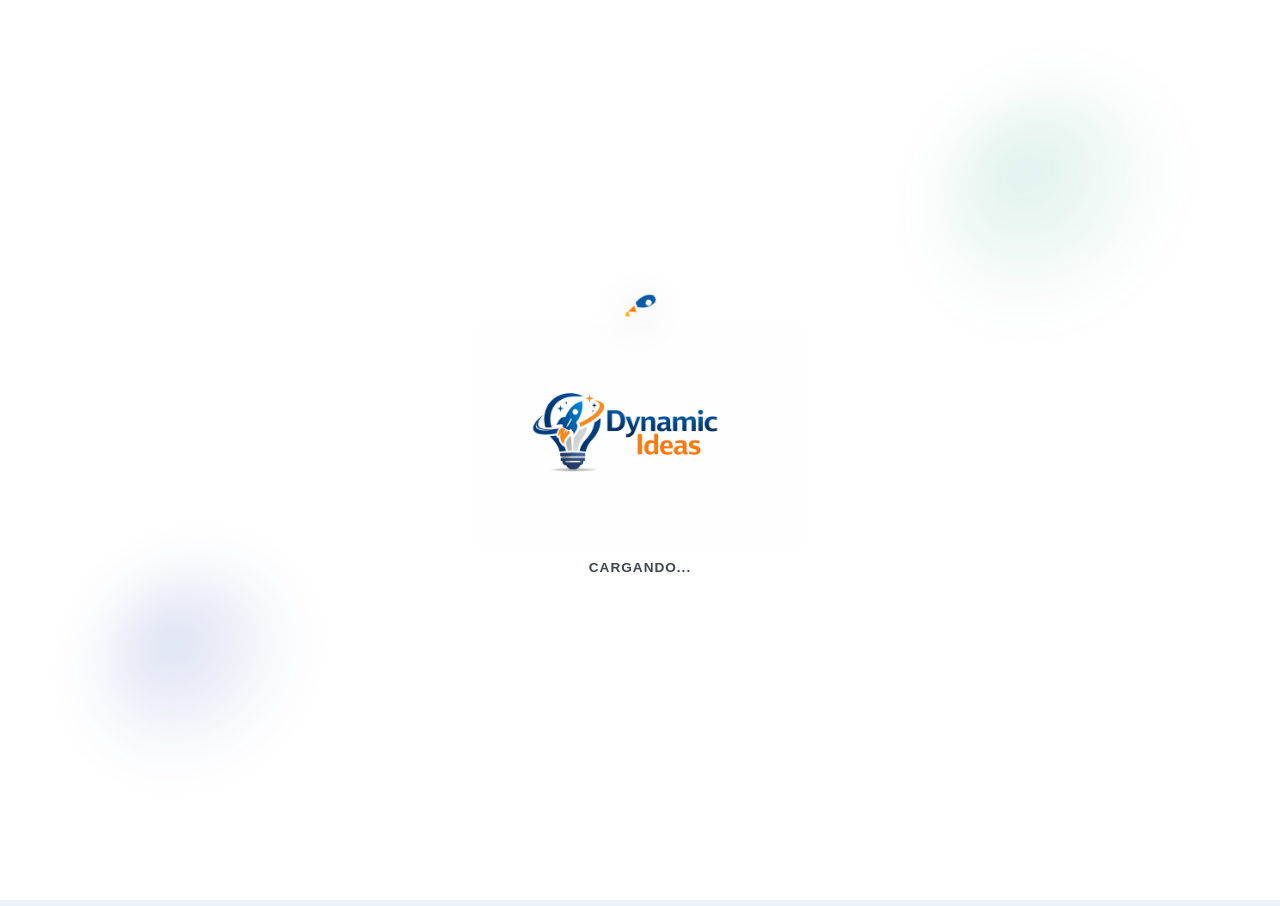
==== commit 5f48f328: "deploy: 7de6908e4fcab809e6b3af4ce3730632532a7328" ====
--- a/index.html
+++ b/index.html
@@ -6,6 +6,14 @@
   src="https://js.sentry-cdn.com/ad05d2951eea4898e3aaf7b867ec416d.min.js"
   crossorigin="anonymous"
 ></script>
+<script>
+  window.sentryOnLoad = function () {
+    Sentry.init({
+      dsn: "https://ad05d2951eea4898e3aaf7b867ec416d@o4511255917232128.ingest.us.sentry.io/4511255929356288",
+      tracesSampleRate: 1.0,
+    });
+  };
+</script>
 <!-- End Sentry -->
 
 <!-- Google Analytics -->
--- a/style.css
+++ b/style.css
@@ -358,9 +358,9 @@
   z-index:10;
   box-shadow: 0 4px 18px rgba(30,58,138,0.35);
 }
-.brand{display:flex;align-items:center;justify-content:center;position:relative;width:100%;}
-.brand img{width:30px;height:30px;border-radius:8px;box-shadow:0 2px 8px rgba(0,0,0,0.25);position:absolute;left:0;}
-.brand-text{display:flex;flex-direction:column;align-items:center;text-align:center;}
+.brand{display:flex;align-items:center;justify-content:center;gap:10px;}
+.brand img{width:30px;height:30px;border-radius:8px; box-shadow:0 2px 8px rgba(0,0,0,0.25);}
+.brand-text{display:flex;flex-direction:column;align-items:flex-start;}
 .brand .brand-title{
   font-size:1.2rem;margin:0;
   color:#ffffff;font-weight:900;
@@ -451,7 +451,7 @@
 
 input[type="file"]{display:none;}
 .btn-camara{background:var(--btn-main);display:flex;align-items:center;justify-content:center;gap:10px;}
-.btn-galeria{background:var(--btn-ok);display:flex;align-items:center;justify-content:center;gap:10px;}
+.btn-galeria{background:var(--btn-main);display:flex;align-items:center;justify-content:center;gap:10px;}
 
 .item-foto{
   border:1px solid var(--border);
@@ -627,6 +627,7 @@
 .w-minmax{color:var(--muted);font-size:.78rem;font-weight:800;}
 
 .weather-actions{display:grid;grid-template-columns:1fr 1fr;gap:8px;margin-top:10px;}
+.contacto-btns{display:grid;grid-template-columns:1fr 1fr;gap:8px;}
 
 .acc{
   width:100%;
